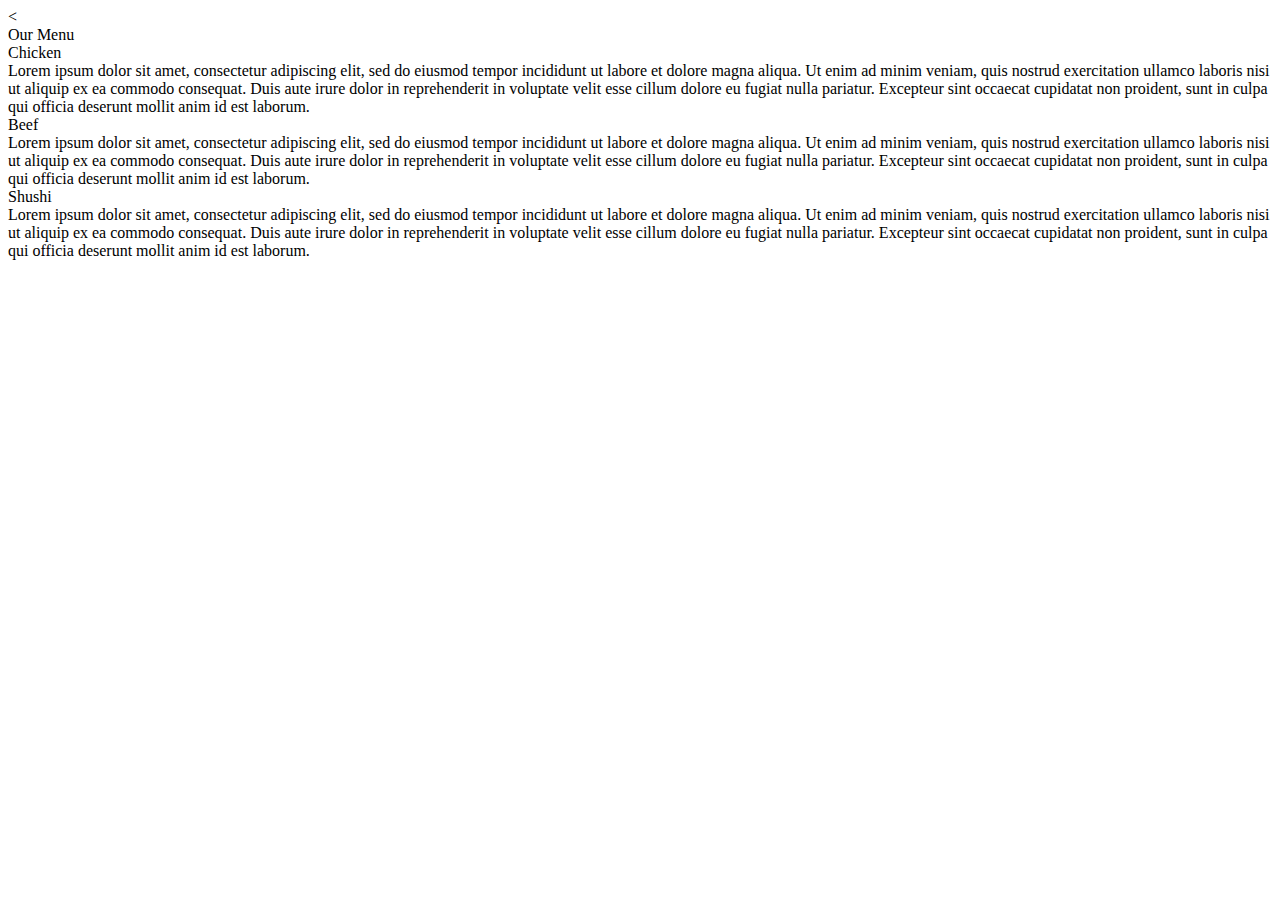
==== module-2-Solution/index.html @ 91889371 "Create index.html" ====
<!-- Solution for Week 2 Assignent for the WebDevelopment course in Coursera by Sharun E Rajeev -->

<!DOCTYPE html>
<html>
<head>
    <meta charset="utf-8">
    <meta name="viewpoint" content="width=device-width" intial-scale=1>
    <link href="Coursera_Week_2_Assignment.css" rel="stylesheet" type="text/css" >
    <<link href="https://fonts.googleapis.com/css2?family=Comfortaa&display=swap" rel="stylesheet"> 

    <title>Assignment 2</title>
</head>
<body>

    <div class="head">
        Our Menu
    </div>
    
    <div class="grid-container">
        <div class="grid-item">
            <div class="main one">Chicken</div>
            <section>Lorem ipsum dolor sit amet, consectetur adipiscing elit, sed do eiusmod tempor incididunt ut labore et dolore magna aliqua. Ut enim ad minim veniam, quis nostrud exercitation ullamco laboris nisi ut aliquip ex ea commodo consequat. Duis aute irure dolor in reprehenderit in voluptate velit esse cillum dolore eu fugiat nulla pariatur. Excepteur sint occaecat cupidatat non proident, sunt in culpa qui officia deserunt mollit anim id est laborum.</section>
        </div>
        <div class="grid-item">
            <div class="main two">Beef</div>
            <section>Lorem ipsum dolor sit amet, consectetur adipiscing elit, sed do eiusmod tempor incididunt ut labore et dolore magna aliqua. Ut enim ad minim veniam, quis nostrud exercitation ullamco laboris nisi ut aliquip ex ea commodo consequat. Duis aute irure dolor in reprehenderit in voluptate velit esse cillum dolore eu fugiat nulla pariatur. Excepteur sint occaecat cupidatat non proident, sunt in culpa qui officia deserunt mollit anim id est laborum.</section>
        </div>
        <div class="grid-item">
            <div class="main three">Shushi</div>
            <section>Lorem ipsum dolor sit amet, consectetur adipiscing elit, sed do eiusmod tempor incididunt ut labore et dolore magna aliqua. Ut enim ad minim veniam, quis nostrud exercitation ullamco laboris nisi ut aliquip ex ea commodo consequat. Duis aute irure dolor in reprehenderit in voluptate velit esse cillum dolore eu fugiat nulla pariatur. Excepteur sint occaecat cupidatat non proident, sunt in culpa qui officia deserunt mollit anim id est laborum.</section>
        </div>
    </div>

</body>
</html>
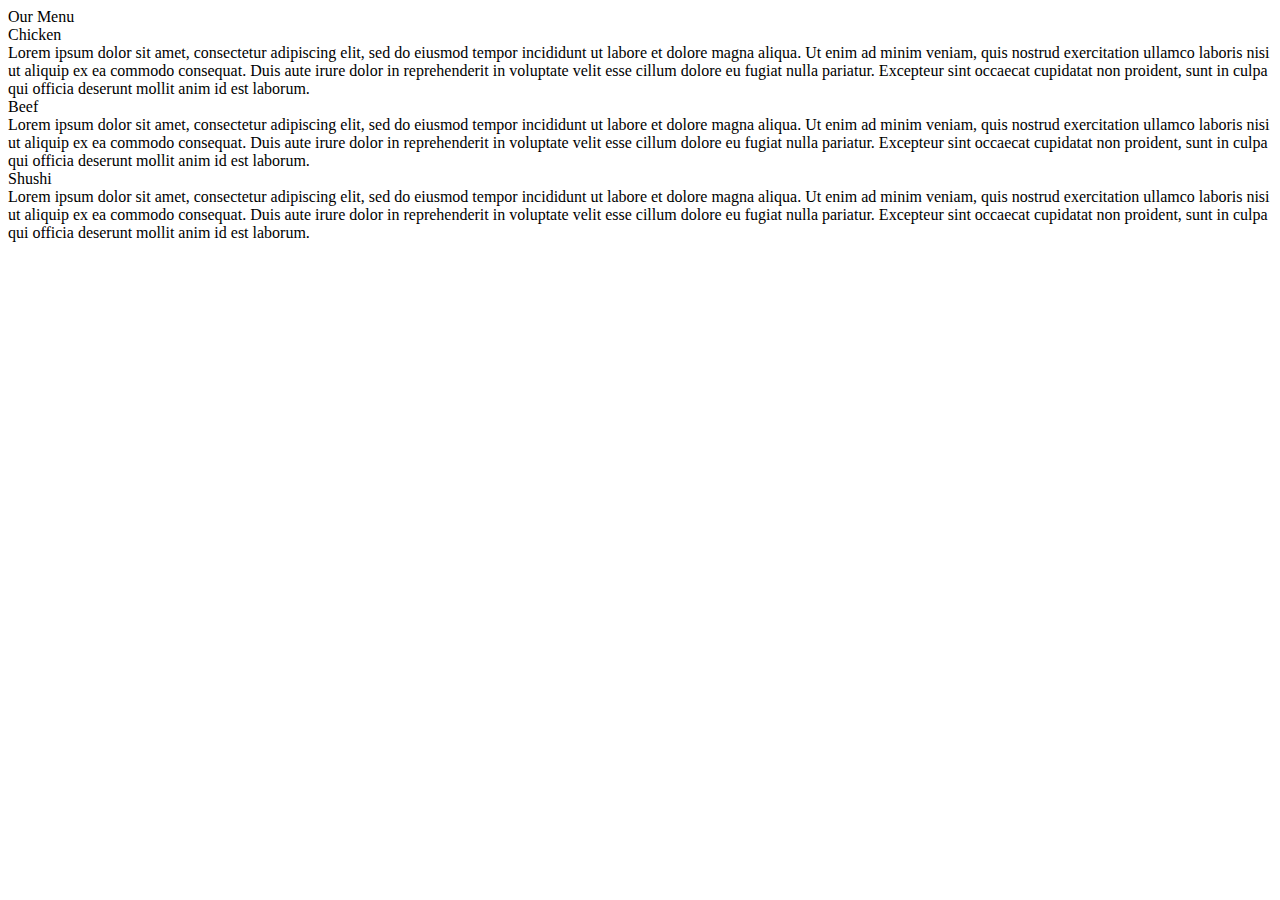
==== commit f386288f: "Update index.html" ====
--- a/module-2-Solution/index.html
+++ b/module-2-Solution/index.html
@@ -6,7 +6,6 @@
     <meta charset="utf-8">
     <meta name="viewpoint" content="width=device-width" intial-scale=1>
     <link href="Coursera_Week_2_Assignment.css" rel="stylesheet" type="text/css" >
-    <<link href="https://fonts.googleapis.com/css2?family=Comfortaa&display=swap" rel="stylesheet"> 
 
     <title>Assignment 2</title>
 </head>
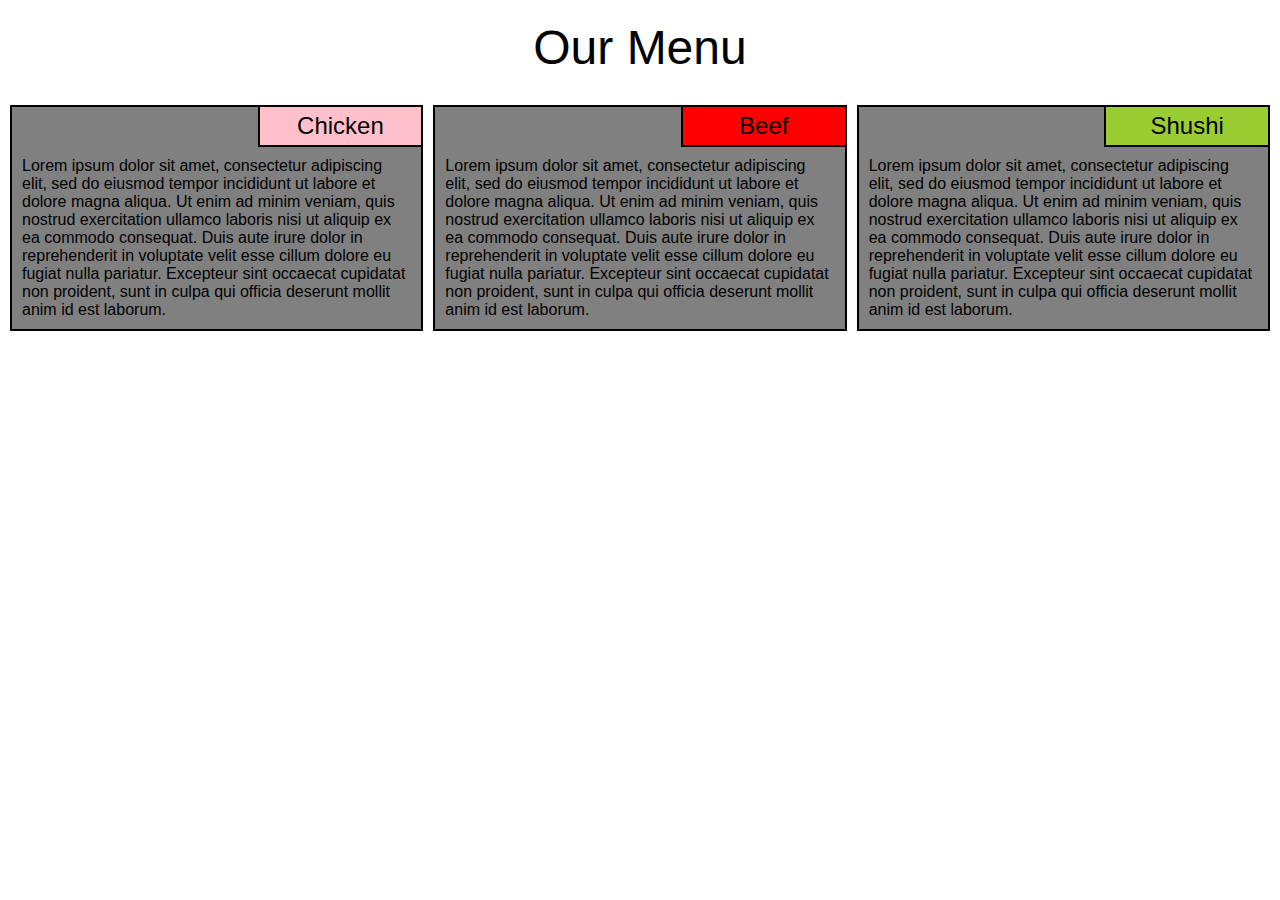
==== commit 236aede3: "Update index.html" ====
--- a/module-2-Solution/index.html
+++ b/module-2-Solution/index.html
@@ -5,7 +5,7 @@
 <head>
     <meta charset="utf-8">
     <meta name="viewpoint" content="width=device-width" intial-scale=1>
-    <link href="Coursera_Week_2_Assignment.css" rel="stylesheet" type="text/css" >
+    <link href="css/styles.css" rel="stylesheet" type="text/css" >
 
     <title>Assignment 2</title>
 </head>
--- a/module-2-Solution/css/styles.css
+++ b/module-2-Solution/css/styles.css
@@ -0,0 +1,81 @@
+/* CSS file for the index.html file which is the solution for the Week 2 Assignment in Cousera WebDevelopement course */
+
+* {
+    box-sizing: border-box;
+    margin: 0;
+    font-family: Arial, Helvetica, sans-serif;
+}
+.head {
+    font-size: 3em;
+    text-align: center;
+    padding: 20px;
+}
+
+.grid-item {
+    border: 2px black;
+    border-style: solid;
+    background-color: gray;
+    padding: 0px;
+}
+.main {
+    text-align: center;
+    font-size: 1.5em;
+    border: 0px;
+    border-left: 2px solid;
+    border-bottom: 2px solid;
+    border-style: solid;
+    padding: 5px 20px 5px 20px;
+    position: relative;
+    background-color: pink;
+    margin-left: 60%;
+}
+
+.grid-item > section {
+    padding: 10px;
+    padding-top: 1/3%;
+}
+
+/* Desktop (992 and above)*/
+.grid-container {
+    grid-template-columns: repeat(3,1fr);
+    display: grid;
+    grid-row-gap: 10px;
+    grid-column-gap: 10px;
+    position: relative;
+    padding: 10px 10px 0px 10px;
+}
+
+/* Tablet  (768px to 991)*/
+@media screen and (max-width: 991px) {
+    .grid-container {
+        grid-template-columns: repeat(2,1fr);
+        display: grid;
+        grid-row-gap: 10px;
+        grid-column-gap: 10px;
+    }
+    .three {
+        grid-column: 1;
+    }
+}
+
+/* Mobile phones (767px or less)*/
+@media screen and (max-width: 767px) {
+    .grid-container {
+        grid-template-columns: auto;
+        display: grid;
+        grid-row-gap: 10px;
+        grid-column-gap: 10px;
+    }
+}
+
+.one {
+    background-color:pink;
+}
+
+.two {
+    background-color: red;
+}
+
+.three {
+    background-color: yellowgreen;
+}
